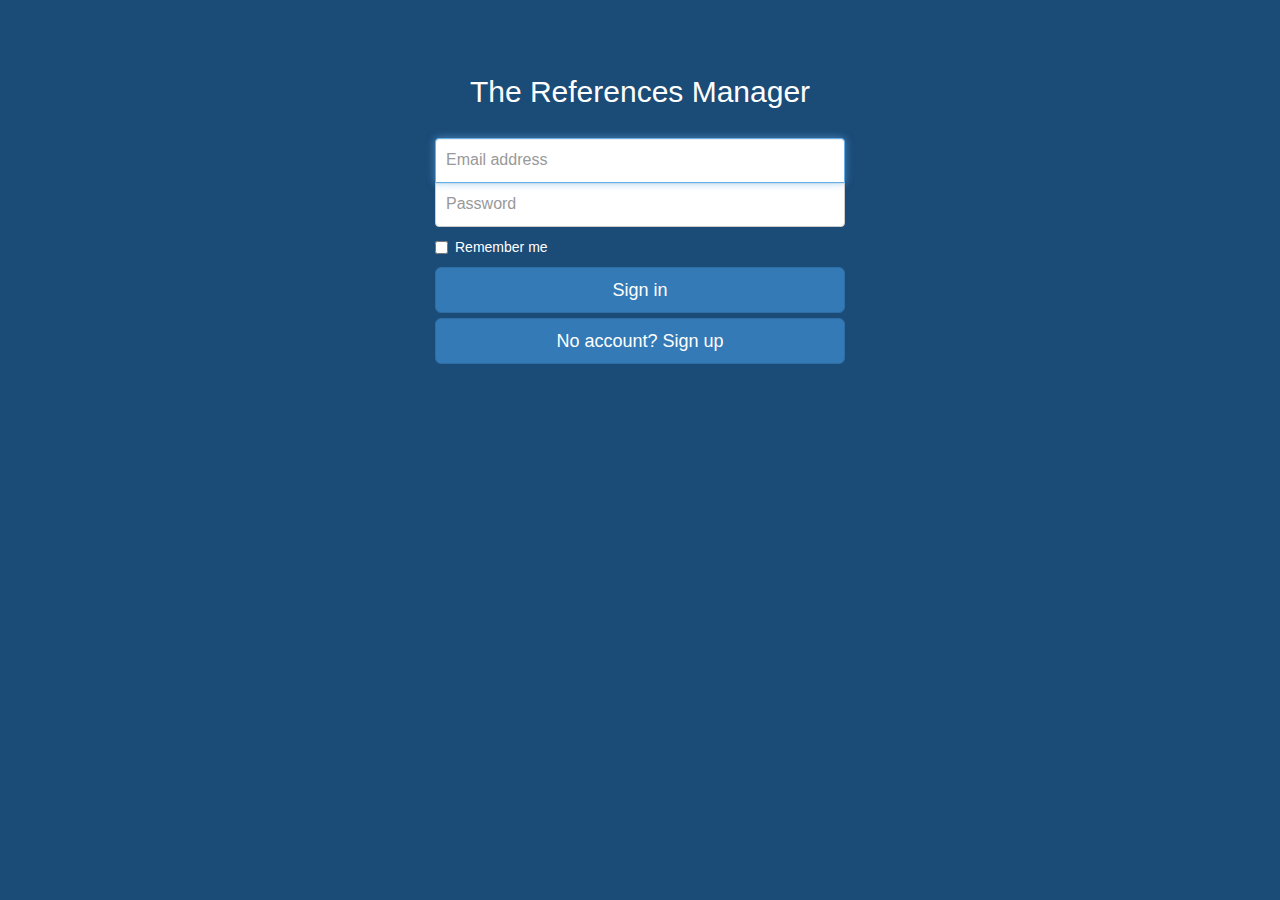
==== index.html @ e2e3c8ad "Site code" ====
<!DOCTYPE html>
<html lang="en">
  <head>
    <meta charset="utf-8">
    <meta http-equiv="X-UA-Compatible" content="IE=edge">
    <meta name="viewport" content="width=device-width, initial-scale=1">
    <!-- The above 3 meta tags *must* come first in the head; any other head content must come *after* these tags -->
    <meta name="description" content="">
    <meta name="author" content="">
    <link rel="icon" href="../../favicon.ico">

    <title>The References Manager</title>

    <!-- Bootstrap core CSS -->
    <link href="css/bootstrap.min.css" rel="stylesheet">

    <!-- IE10 viewport hack for Surface/desktop Windows 8 bug -->
    <link href="css/ie10-viewport-bug-workaround.css" rel="stylesheet">

    <!-- Custom styles for this template -->
    <link href="css/signin.css" rel="stylesheet">

    <!-- Just for debugging purposes. Don't actually copy these 2 lines! -->
    <!--[if lt IE 9]><script src="../../assets/js/ie8-responsive-file-warning.js"></script><![endif]-->
    <script src="js/ie-emulation-modes-warning.js"></script>

    <!-- HTML5 shim and Respond.js for IE8 support of HTML5 elements and media queries -->
    <!--[if lt IE 9]>
      <script src="https://oss.maxcdn.com/html5shiv/3.7.3/html5shiv.min.js"></script>
      <script src="https://oss.maxcdn.com/respond/1.4.2/respond.min.js"></script>
    <![endif]-->
  </head>

  <body>

    <div class="container">

      <form class="form-signin">
        <h2 class="form-signin-heading">The References Manager</h2>
        <label for="inputEmail" class="sr-only">Email address</label>
        <input type="email" id="inputEmail" required="true" class="form-control" placeholder="Email address" required autofocus>
        <label for="inputPassword" class="sr-only">Password</label>
        <input type="password" id="inputPassword" class="form-control" placeholder="Password" required>
        <div class="checkbox">
          <label>
            <input type="checkbox" class = "checkbox" value="remember-me"> Remember me
          </label>
        </div>
        <a href="mainpage.html" class="btn btn-lg btn-primary btn-block" onclick="getAccountDetails()" role="button">Sign in </a>
        <a href="signup.html" class="btn btn-lg btn-primary btn-block" role="button">No account? Sign up</a>


      </form>

    </div> <!-- /container -->


    <!-- IE10 viewport hack for Surface/desktop Windows 8 bug -->
    <script src="js/ie10-viewport-bug-workaround.js"></script>
    <script src="js/custom.js"></script>

  </body>
</html>
---- css/signin.css ----
body {
  padding-top: 40px;
  padding-bottom: 40px;
  background-color: #1B4B77;
}

h2 {
  padding-bottom: 20px;
}
.checkbox {
  color: white;
}
.form-signin {
  max-width: 440px;
  padding: 15px;
  margin: 0 auto;
}
.form-signin-heading {
  text-align: center;;


}
.form-signin .form-signin-heading{
  color: white;
}

.form-signin .form-signin-heading,
.form-signin .checkbox {

  margin-bottom: 10px;
}
.form-signin .checkbox {
  font-weight: normal;
}
.form-signin .form-control {
  position: relative;
  height: auto;
  -webkit-box-sizing: border-box;
     -moz-box-sizing: border-box;
          box-sizing: border-box;
  padding: 10px;
  font-size: 16px;
}
.form-signin .form-control:focus {
  z-index: 2;
}
.form-signin input[type="email"] {
  margin-bottom: -1px;
  border-bottom-right-radius: 0;
  border-bottom-left-radius: 0;
}
.form-signin input[type="password"] {
  margin-bottom: 10px;
  border-top-left-radius: 0;
  border-top-right-radius: 0;
}
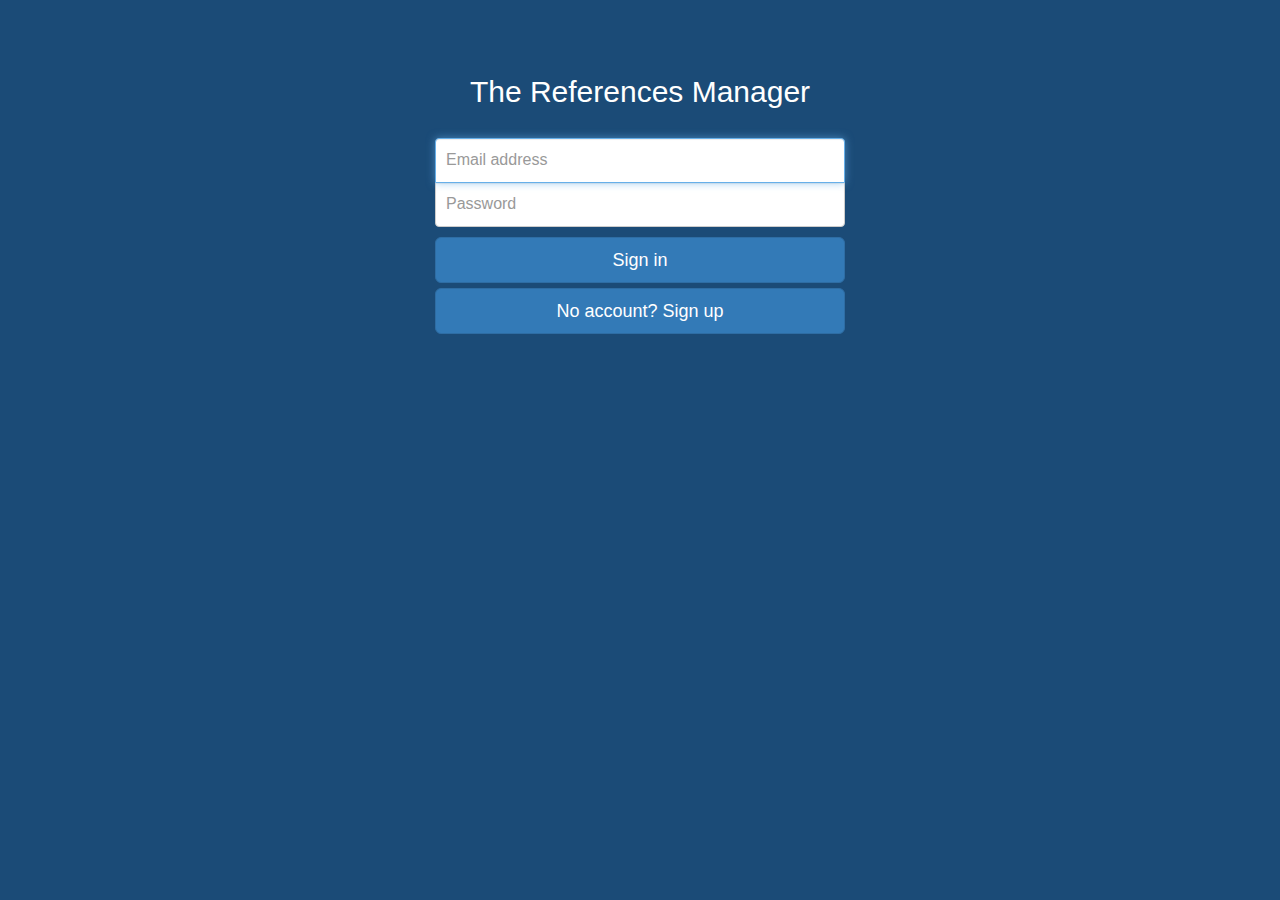
==== commit 233fc1e7: "Sign up form fixed" ====
--- a/index.html
+++ b/index.html
@@ -42,9 +42,9 @@
         <label for="inputPassword" class="sr-only">Password</label>
         <input type="password" id="inputPassword" class="form-control" placeholder="Password" required>
         <div class="checkbox">
-          <label>
+          <!-- <label>
             <input type="checkbox" class = "checkbox" value="remember-me"> Remember me
-          </label>
+          </label> -->
         </div>
         <a href="mainpage.html" class="btn btn-lg btn-primary btn-block" onclick="getAccountDetails()" role="button">Sign in </a>
         <a href="signup.html" class="btn btn-lg btn-primary btn-block" role="button">No account? Sign up</a>
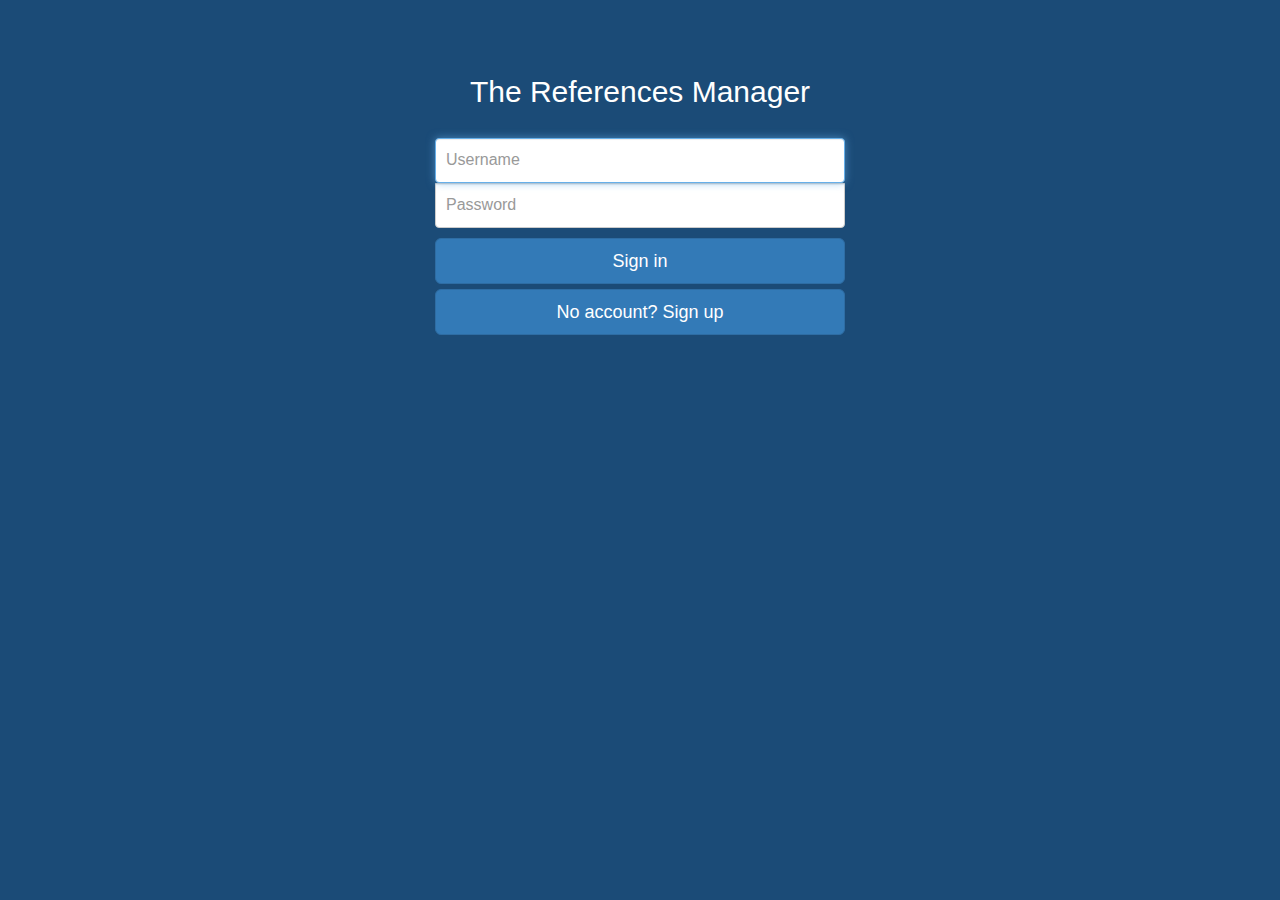
==== commit cf72b0e9: "jQuery-based login page" ====
--- a/index.html
+++ b/index.html
@@ -37,8 +37,8 @@
 
       <form class="form-signin">
         <h2 class="form-signin-heading">The References Manager</h2>
-        <label for="inputEmail" class="sr-only">Email address</label>
-        <input type="email" id="inputEmail" required="true" class="form-control" placeholder="Email address" required autofocus>
+        <label for="inputUsername" class="sr-only">Username</label>
+        <input type="text" id="inputUsername" required="true" class="form-control" placeholder="Username" required autofocus>
         <label for="inputPassword" class="sr-only">Password</label>
         <input type="password" id="inputPassword" class="form-control" placeholder="Password" required>
         <div class="checkbox">
@@ -46,7 +46,7 @@
             <input type="checkbox" class = "checkbox" value="remember-me"> Remember me
           </label> -->
         </div>
-        <a href="mainpage.html" class="btn btn-lg btn-primary btn-block" onclick="getAccountDetails()" role="button">Sign in </a>
+        <a href="#" class="btn btn-lg btn-primary btn-block" role="button" id="SignInButton">Sign in </a>
         <a href="signup.html" class="btn btn-lg btn-primary btn-block" role="button">No account? Sign up</a>
 
 
@@ -57,7 +57,41 @@
 
     <!-- IE10 viewport hack for Surface/desktop Windows 8 bug -->
     <script src="js/ie10-viewport-bug-workaround.js"></script>
-    <script src="js/custom.js"></script>
+    <script src="https://code.jquery.com/jquery-3.1.1.min.js" type="text/javascript"></script>
+    <script src="js/utils.js"></script>
+    <!--<script src="js/custom.js"></script>-->
+    <script type="text/javascript">
+      $('#SignInButton').click(function(event)
+      {
+        event.preventDefault();
+        var username = $('#inputUsername').val();
+        var password = $('#inputPassword').val();
+
+        $.get("api/loginUser?username=" + encodeURIComponent(username) + "&password=" + encodeURIComponent(password), function(data)
+          {
+            if (IsValidJSON(data))
+            {
+              console.log("Successful Login");
+            }
+            else
+            {
+              if (data == "WRONG_PASSWORD")
+              {
+                alert("Your password was incorrect. Please try again.");
+              }
+              else if (data == "WRONG_USERNAME")
+              {
+                alert("The user you entered does not exist. Please try again.");
+              }
+              else
+              {
+                alert("An unknown error occurred: " + data);                
+              }
+            }
+          }
+        );
+      });
+    </script>
 
   </body>
 </html>
